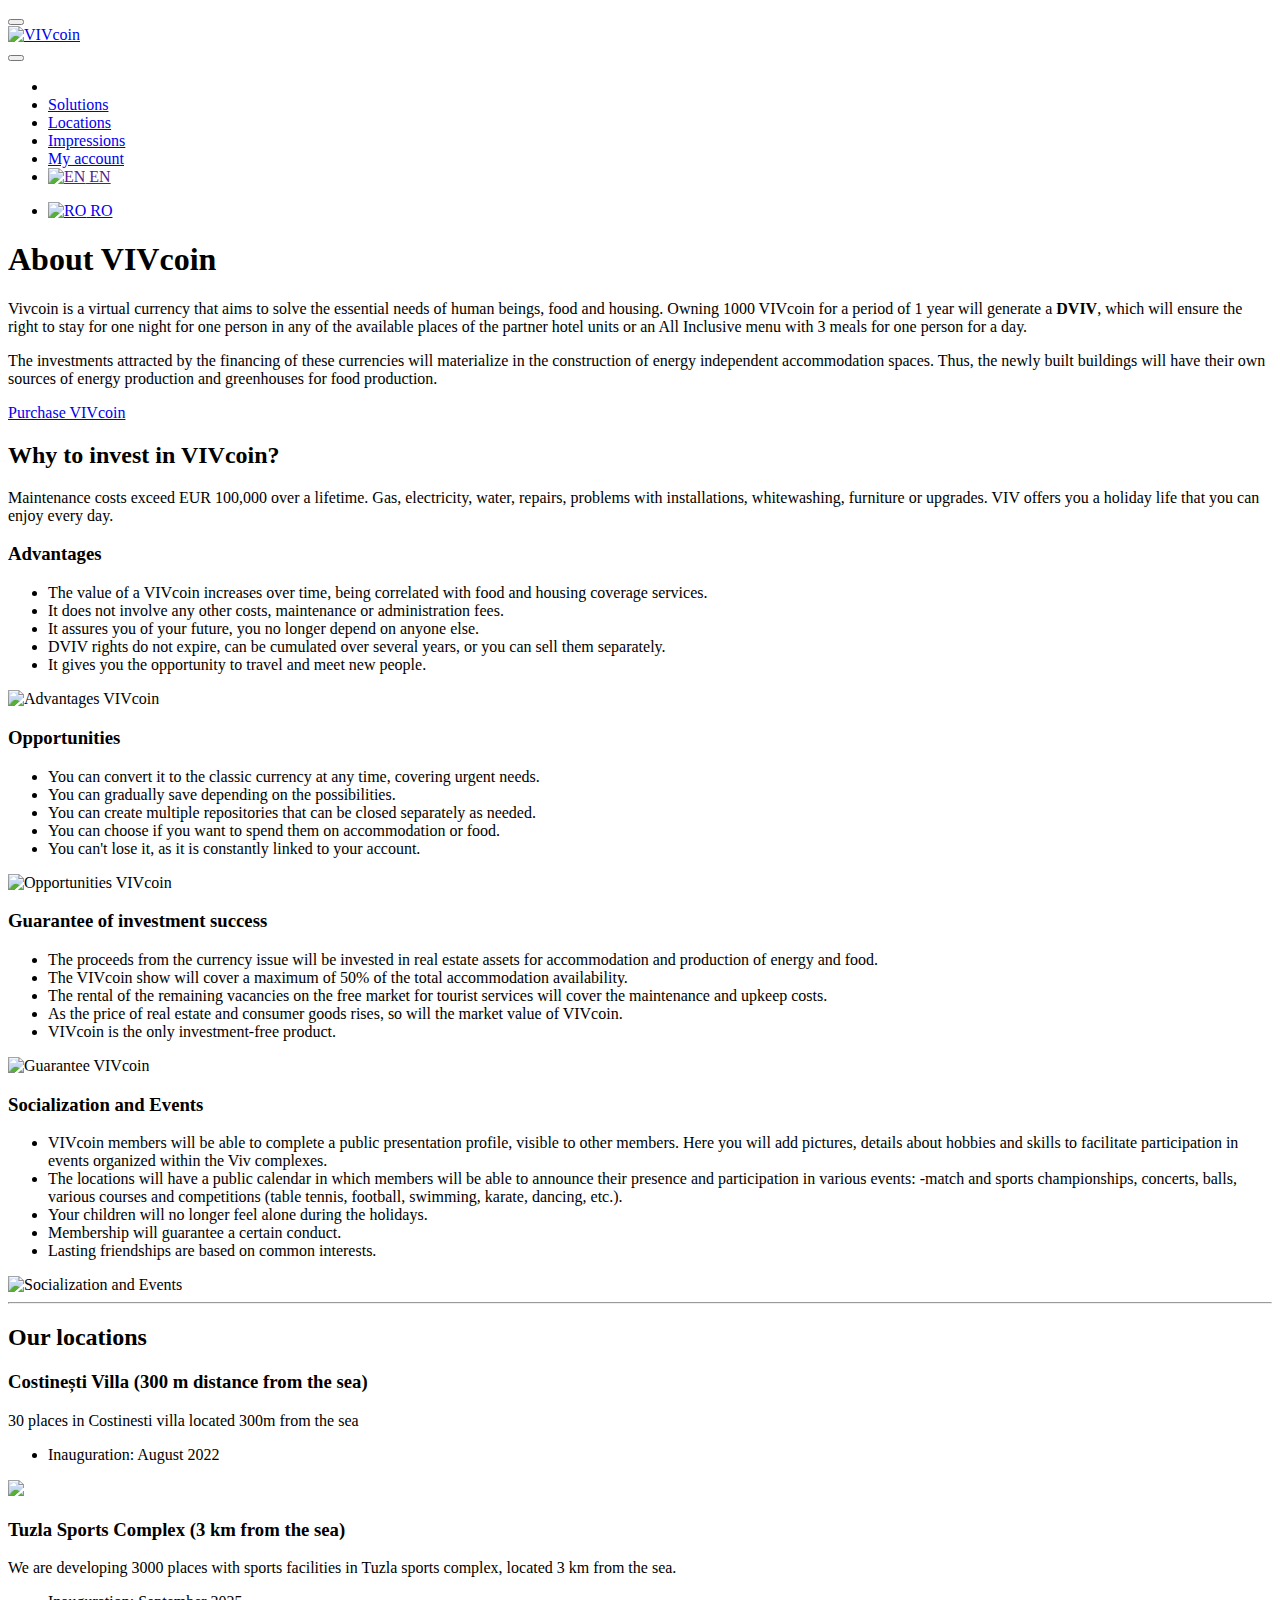
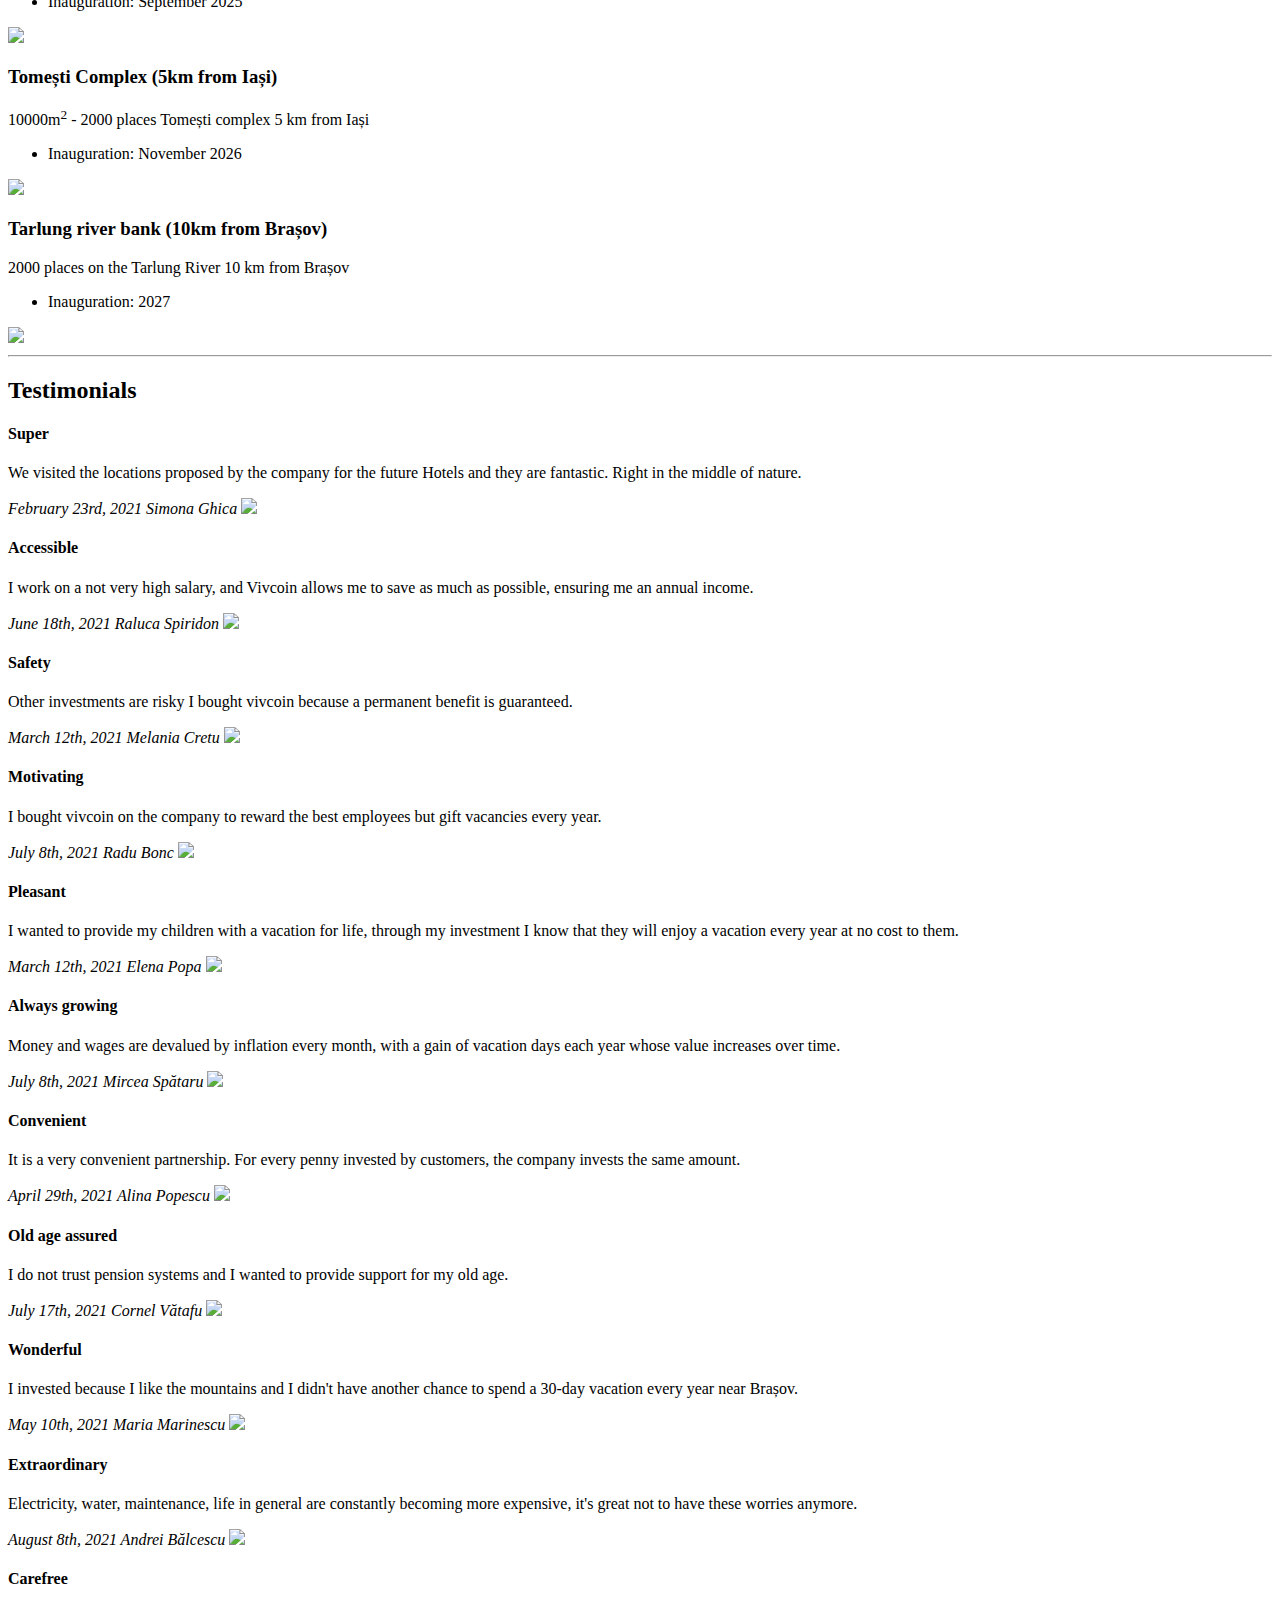
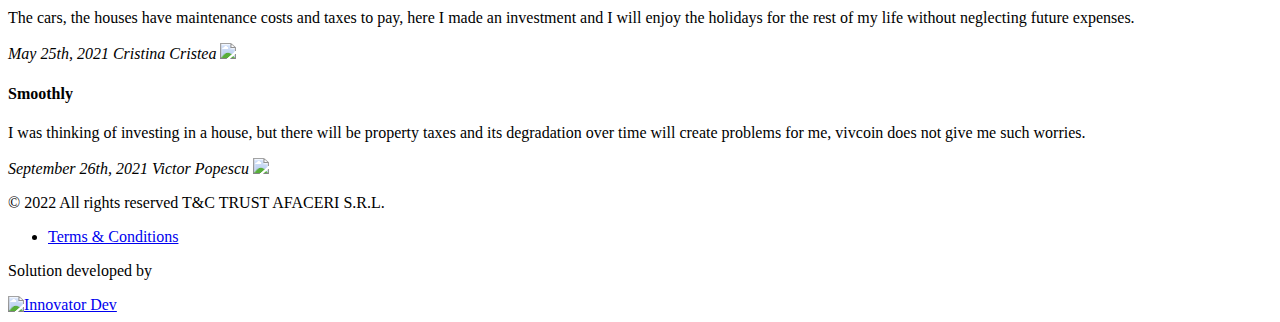
==== en/index.html @ b6f43ab7 "Updated url" ====
<!DOCTYPE html>
<html lang="en">
<head>
    <meta content="width=device-width, initial-scale=1, maximum-scale=1, user-scalable=no, viewport-fit=cover" name="viewport"/>
    <link href="https://vivcoin.ro/en/" rel="canonical"/>
    <title>VIVcoin, the virtual currency that aims to solve essential needs</title>
    <meta content="The virtual currency that proposes to solve the essential needs of the human being, food and housing. Holding 1000 VIVcoin for a period of 1 year will generate a DVIV, which ensures the right to stay for one night for one person." name="description"/>
    <meta content="index,follow" name="robots"/>
    <link rel="stylesheet" href="https://vivcoin.ro/assets/css/app.css"/>
</head>
<body class="page home-page home-page landing-page">

<div class="loader"></div>

<header class="shape"><div class="bg-ripple-animation"><div class="left-bottom-ripples"><div class="ripples"></div></div><div class="top-right-ripples"><div class="ripples"></div></div></div>
    <div class="container navigation">
        <button class="btn btn-lg btn-clear btn-slide"><span data-icon="&#xf142;"></span></button>
        <div class="brand">
            <a href="https://vivcoin.ro/" title="VIVcoin" class="logo logo-lg">
                <img src="https://vivcoin.ro/assets/logo/vivcoin-logo.png" alt="VIVcoin"/>
            </a>
        </div>
        <nav class="page-header-menu"><button class="btn btn-lg btn-clear btn-slide-close"><span data-icon="&#xf00d;"></span></button>
            <ul>
                <li><span class="coin-metrics" data-lang="eyJoZWFkaW5nLmV4Y2hhbmdlIjoiRXhjaGFuZ2UgcmF0ZSIsImhlYWRpbmcub3JkZXJzIjoiUGVuZGluZ1wvRXhlY3V0ZWQgb3JkZXJzIiwibGFiZWwub3JkZXJzIjoib3JkZXJzIn0="><span class="spinner-sm spinner"></span></span></li>
                <li><a href="https://vivcoin.ro/#solutions" title="Soluții">Solutions</a></li>
                <li><a href="https://vivcoin.ro/#locations" title="Locații">Locations</a></li>
                <li><a href="https://vivcoin.ro/#impressions" title="Impresii">Impressions</a></li>
                <li><a href="https://app.vivcoin.ro/" title="Contul meu" class="btn btn-1">My account</a></li>
                <li class="lang-selector"><a href="" class="lang" data-ref=".lang-dialog"><img src="https://vivcoin.ro/assets/icon/lang/gb.svg" alt="EN"> EN</a></li></ul>
        </nav>
        <div class="lang-dialog hide">
            <ul><li><a href="https://vivcoin.ro/index.html" class="btn-change-language" data-lang="ro_RO"><img src="https://vivcoin.ro/assets/icon/lang/ro.svg" alt="RO"> RO</a></li></ul>
        </div>
    </div>
    <div class="container lp">
        <section class="learn-vivcoin">
            <div>

                <h1>About VIVcoin</h1>
                <p>Vivcoin is a virtual currency that aims to solve the essential needs of human beings, food and housing. Owning <span>1000 VIVcoin</span> for a period of 1 year will generate a <strong>DVIV</strong>, which will ensure the right to stay for one night for one person in any of the available places of the partner hotel units or an All Inclusive menu with 3 meals for one person for a day.</p>
                <p>The investments attracted by the financing of these currencies will materialize in the construction of energy independent accommodation spaces. Thus, the newly built buildings will have their own sources of energy production and greenhouses for food production.</p>

                <nav class="form-buttons">
                    <a href="https://app.vivcoin.ro/" class="btn btn-1 btn-lg" title="Purchase VIVcoin">Purchase VIVcoin</a>
                </nav>

            </div>
        </section>
    </div>
</header>

<main>
    <div class="container">
        <h2 id="solutions">Why to invest in VIVcoin?</h2>
        <p>Maintenance costs exceed EUR 100,000 over a lifetime. Gas, electricity, water, repairs, problems with installations, whitewashing, furniture or upgrades. VIV offers you a holiday life that you can enjoy every day.</p>

        <section class="grid cols-2">
            <div>
                <h3>Advantages</h3>
                <ul>
                    <li>The value of a VIVcoin increases over time, being correlated with food and housing coverage services.</li>
                    <li>It does not involve any other costs, maintenance or administration fees.</li>
                    <li>It assures you of your future, you no longer depend on anyone else.</li>
                    <li>DVIV rights do not expire, can be cumulated over several years, or you can sell them separately.</li>
                    <li>It gives you the opportunity to travel and meet new people.</li>
                </ul>
            </div>
            <div class="col-center"><img src="https://vivcoin.ro/assets/solutions-2.png" alt="Advantages VIVcoin" /></div>
        </section>

        <section class="grid cols-2">
            <div>
                <h3>Opportunities</h3>
                <ul>
                    <li>You can convert it to the classic currency at any time, covering urgent needs.</li>
                    <li>You can gradually save depending on the possibilities.</li>
                    <li>You can create multiple repositories that can be closed separately as needed.</li>
                    <li>You can choose if you want to spend them on accommodation or food.</li>
                    <li>You can't lose it, as it is constantly linked to your account.</li>
                </ul>
            </div>
            <div class="col-center"><img src="https://vivcoin.ro/assets/solutions-1.png" alt="Opportunities VIVcoin" /></div>
        </section>

        <section class="grid cols-2">
            <div>
                <h3>Guarantee of investment success</h3>
                <ul>
                    <li>The proceeds from the currency issue will be invested in real estate assets for accommodation and production of energy and food.</li>
                    <li>The VIVcoin show will cover a maximum of 50% of the total accommodation availability.</li>
                    <li>The rental of the remaining vacancies on the free market for tourist services will cover the maintenance and upkeep costs.</li>
                    <li>As the price of real estate and consumer goods rises, so will the market value of VIVcoin.</li>
                    <li>VIVcoin is the only investment-free product.</li>
                </ul>
            </div>
            <div class="col-center"><img src="https://vivcoin.ro/assets/solutions-3.png" alt="Guarantee VIVcoin" /></div>
        </section>

        <section class="grid cols-2">
            <div>
                <h3>Socialization and Events</h3>
                <ul>
                    <li>VIVcoin members will be able to complete a public presentation profile, visible to other members. Here you will add pictures, details about hobbies and skills to facilitate participation in events organized within the Viv complexes.</li>
                    <li>The locations will have a public calendar in which members will be able to announce their presence and participation in various events: -match and sports championships, concerts, balls, various courses and competitions (table tennis, football, swimming, karate, dancing, etc.).</li>
                    <li>Your children will no longer feel alone during the holidays.</li>
                    <li>Membership will guarantee a certain conduct.</li>
                    <li>Lasting friendships are based on common interests.</li>
                </ul>
            </div>
            <div class="col-center"><img src="https://vivcoin.ro/assets/solutions-4.png" alt="Socialization and Events" /></div>
        </section>
    </div>

    <hr />

    <div class="container">
        <h2 id="locations">Our locations</h2>

        <section class="grid cols-2">
            <div>
                <h3>Costinești Villa (300 m distance from the sea)</h3>
                <p>30 places in Costinesti villa located 300m from the sea</p>
                <ul>
                    <li>Inauguration: August 2022</li>
                </ul>

            </div>
            <div class="col-center"><img src="https://vivcoin.ro/assets/locations/4.jpg" class="location" /></div>
        </section>

        <section class="grid cols-2">
            <div>
                <h3>Tuzla Sports Complex (3 km from the sea)</h3>
                <p>We are developing 3000 places with sports facilities in Tuzla sports complex, located 3 km from the sea.</p>
                <ul>
                    <li>Inauguration: September 2025</li>
                </ul>

            </div>
            <div class="col-center"><img src="https://vivcoin.ro/assets/locations/3.jpeg" class="location" /></div>
        </section>

        <section class="grid cols-2">
            <div>
                <h3>Tomești Complex (5km from Iași)</h3>
                <p>10000m<sup>2</sup> - 2000 places Tomești complex 5 km from Iași</p>
                <ul>
                    <li>Inauguration: November 2026</li>
                </ul>

            </div>
            <div class="col-center"><img src="https://vivcoin.ro/assets/locations/1.jpg" class="location" /></div>
        </section>

        <section class="grid cols-2">
            <div>
                <h3>Tarlung river bank (10km from Brașov)</h3>
                <p>2000 places on the Tarlung River 10 km from Brașov</p>
                <ul>
                    <li>Inauguration: 2027</li>
                </ul>

            </div>
            <div class="col-center"><img src="https://vivcoin.ro/assets/locations/2.jpg" class="location" /></div>
        </section>

    </div>

    <hr />

    <div class="container">
        <h2 id="testimonials">Testimonials</h2>

        <div class="testimonials">
            <article>
                <div>
                    <h4>Super</h4>
                    <p>We visited the locations proposed by the company for the future Hotels and they are fantastic. Right in the middle of nature.</p>
                </div>
                <cite>
                    <span>February 23rd, 2021</span>
                    <span>Simona Ghica <img src="https://vivcoin.ro/assets/user/user-1.png" /></span>
                </cite>
            </article>

            <article>
                <div>
                    <h4>Accessible</h4>
                    <p>I work on a not very high salary, and Vivcoin allows me to save as much as possible, ensuring me an annual income.</p>
                </div>
                <cite>
                    <span>June 18th, 2021</span>
                    <span>Raluca Spiridon <img src="https://vivcoin.ro/assets/user/user-2.png" /></span>
                </cite>
            </article>
        </div>

        <div class="testimonials">
            <article>
                <div>
                    <h4>Safety</h4>
                    <p>Other investments are risky I bought vivcoin because a permanent benefit is guaranteed.</p>
                </div>
                <cite>
                    <span>March 12th, 2021</span>
                    <span>Melania Cretu <img src="https://vivcoin.ro/assets/user/user-3.png" /></span>
                </cite>
            </article>

            <article>
                <div>
                    <h4>Motivating</h4>
                    <p>I bought vivcoin on the company to reward the best employees but gift vacancies every year.</p>
                </div>
                <cite>
                    <span>July 8th, 2021</span>
                    <span>Radu Bonc <img src="https://vivcoin.ro/assets/user/user-4.png" /></span>
                </cite>
            </article>
        </div>

        <div class="testimonials">
            <article>
                <div>
                    <h4>Pleasant</h4>
                    <p>I wanted to provide my children with a vacation for life, through my investment I know that they will enjoy a vacation every year at no cost to them.</p>
                </div>
                <cite>
                    <span>March 12th, 2021</span>
                    <span>Elena Popa <img src="https://vivcoin.ro/assets/user/user-5.png" /></span>
                </cite>
            </article>

            <article>
                <div>
                    <h4>Always growing</h4>
                    <p>Money and wages are devalued by inflation every month, with a gain of vacation days each year whose value increases over time.</p>
                </div>
                <cite>
                    <span>July 8th, 2021</span>
                    <span>Mircea Spătaru <img src="https://vivcoin.ro/assets/user/user-6.png" /></span>
                </cite>
            </article>
        </div>

        <div class="testimonials">
            <article>
                <div>
                    <h4>Convenient</h4>
                    <p>It is a very convenient partnership. For every penny invested by customers, the company invests the same amount.</p>
                </div>
                <cite>
                    <span>April 29th, 2021</span>
                    <span>Alina Popescu <img src="https://vivcoin.ro/assets/user/user-7.png" /></span>
                </cite>
            </article>

            <article>
                <div>
                    <h4>Old age assured</h4>
                    <p>I do not trust pension systems and I wanted to provide support for my old age.</p>
                </div>
                <cite>
                    <span>July 17th, 2021</span>
                    <span>Cornel Vătafu <img src="https://vivcoin.ro/assets/user/user-8.png" /></span>
                </cite>
            </article>
        </div>

        <div class="testimonials">
            <article>
                <div>
                    <h4>Wonderful</h4>
                    <p>I invested because I like the mountains and I didn't have another chance to spend a 30-day vacation every year near Brașov.</p>
                </div>
                <cite>
                    <span>May 10th, 2021</span>
                    <span>Maria Marinescu <img src="https://vivcoin.ro/assets/user/user-9.png" /></span>
                </cite>
            </article>

            <article>
                <div>
                    <h4>Extraordinary</h4>
                    <p>Electricity, water, maintenance, life in general are constantly becoming more expensive, it's great not to have these worries anymore.</p>
                </div>
                <cite>
                    <span>August 8th, 2021</span>
                    <span>Andrei Bălcescu <img src="https://vivcoin.ro/assets/user/user-10.png" /></span>
                </cite>
            </article>
        </div>

        <div class="testimonials">
            <article>
                <div>
                    <h4>Carefree</h4>
                    <p>The cars, the houses have maintenance costs and taxes to pay, here I made an investment and I will enjoy the holidays for the rest of my life without neglecting future expenses.</p>
                </div>
                <cite>
                    <span>May 25th, 2021</span>
                    <span>Cristina Cristea <img src="https://vivcoin.ro/assets/user/user-11.png" /></span>
                </cite>
            </article>

            <article>
                <div>
                    <h4>Smoothly</h4>
                    <p>I was thinking of investing in a house, but there will be property taxes and its degradation over time will create problems for me, vivcoin does not give me such worries.</p>
                </div>
                <cite>
                    <span>September 26th, 2021</span>
                    <span>Victor Popescu <img src="https://vivcoin.ro/assets/user/user-12.png" /></span>
                </cite>
            </article>
        </div>

    </div>
</main>

<footer>
    <div class="container">
        <div>
            <p>&copy; 2022 All rights reserved T&amp;C TRUST AFACERI S.R.L.</p>
            <nav>
                <ul>
                    <li><a href="https://vivcoin.ro/terms/">Terms &amp; Conditions</a></li>
                </ul>
            </nav>
        </div>
    </div>
    <div class="author"><p>Solution developed by</p><a href="https://innovator.dev" target="_blank" title="Innovator Dev"><img alt="Innovator Dev" src="https://s3.innovator.dev/app.logo/2/logo-sm.png" height="22"/></a></div>
</footer>

<script src="https://vivcoin.ro/assets/js/app.min.js" defer></script>
</body></html>
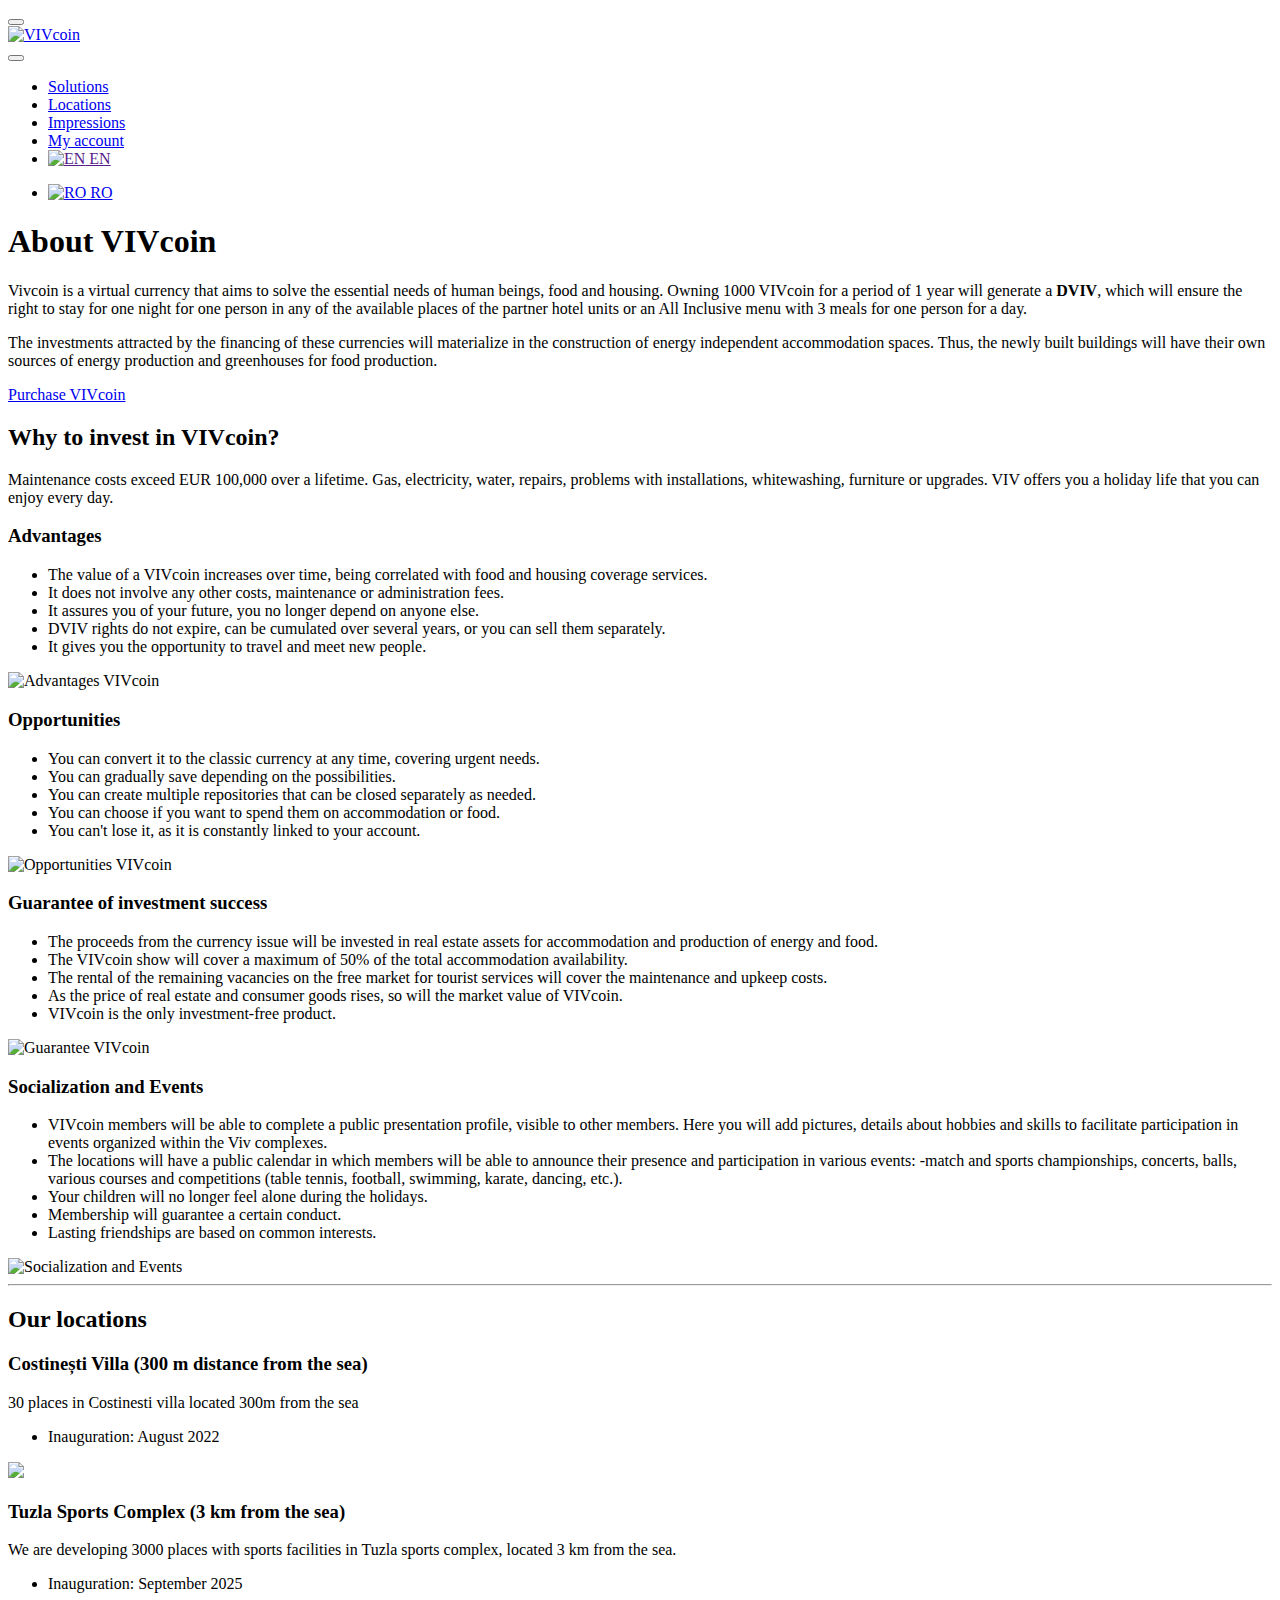
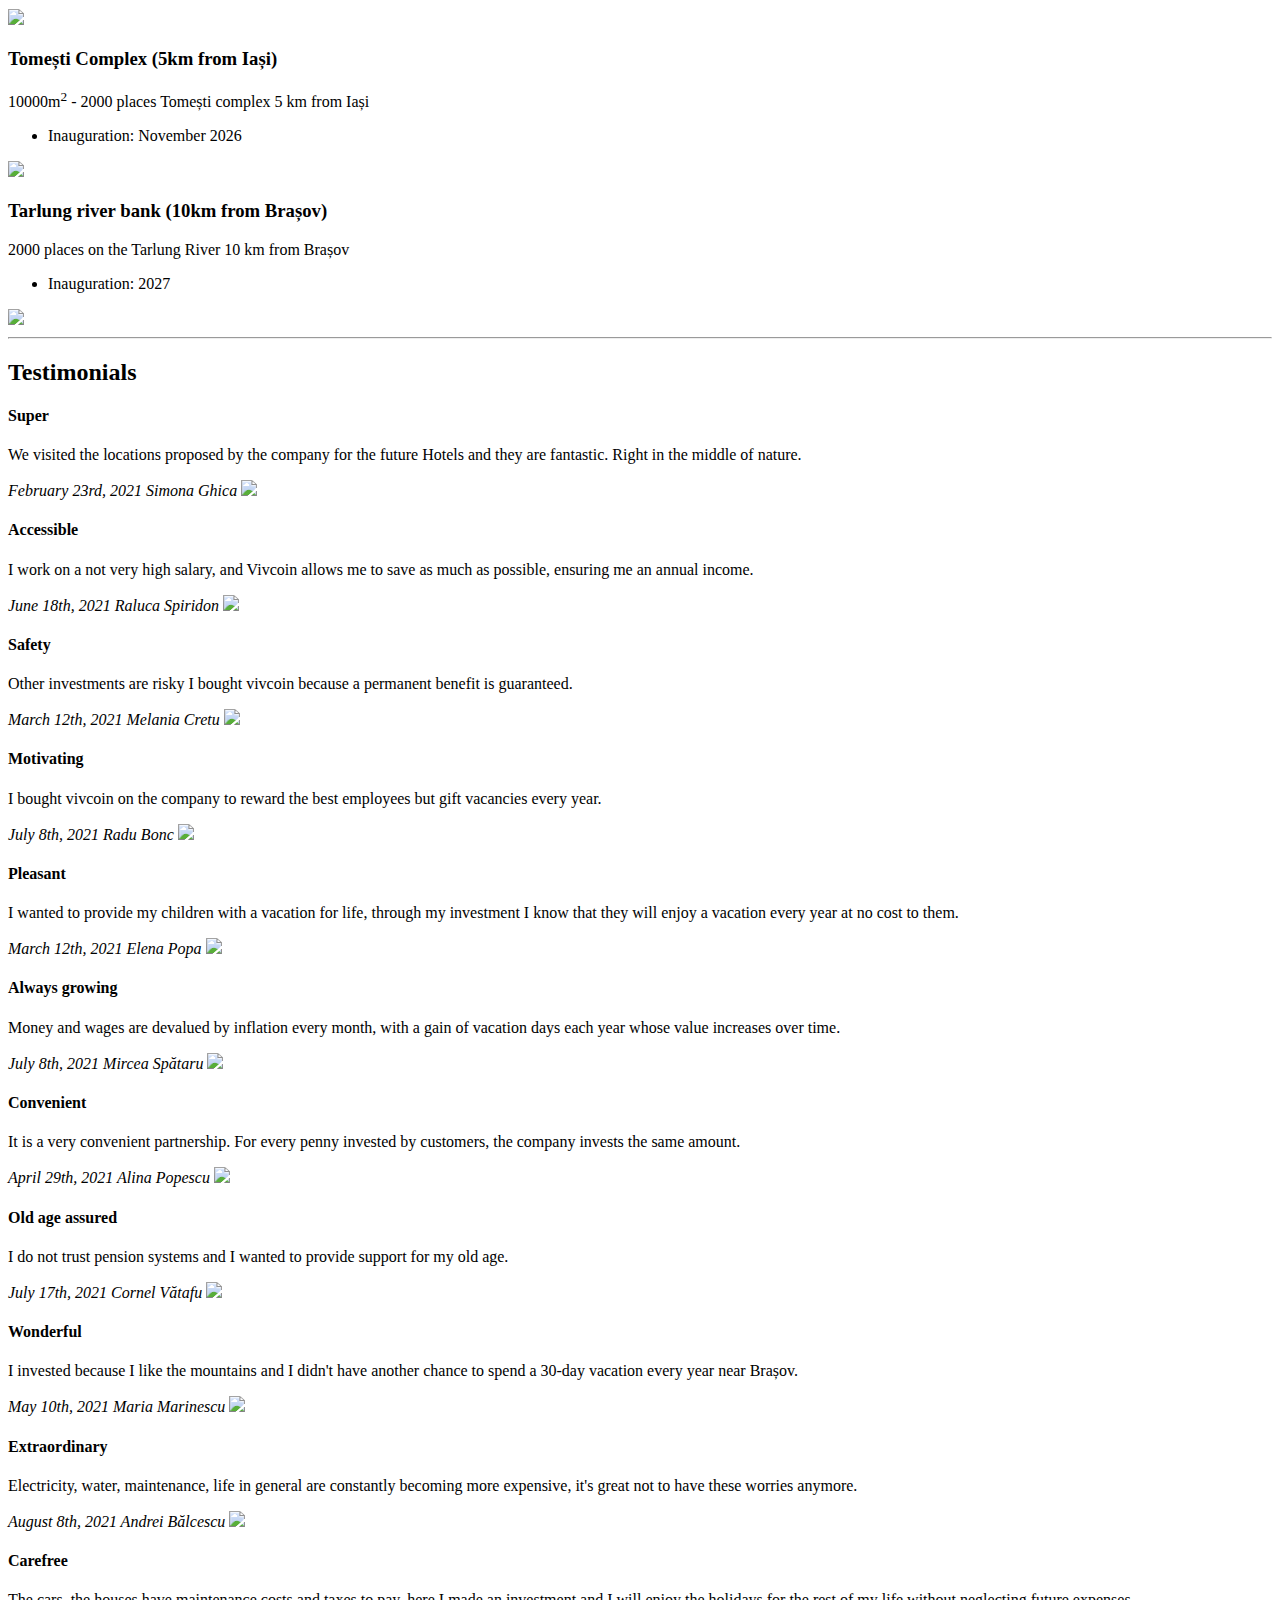
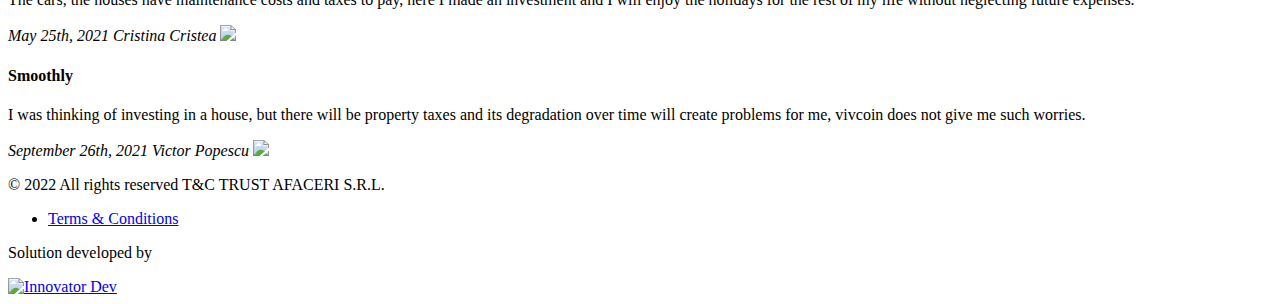
==== commit 3b718185: "Moved `coin-metrics` outside page menu" ====
--- a/en/index.html
+++ b/en/index.html
@@ -20,9 +20,9 @@
                 <img src="https://vivcoin.ro/assets/logo/vivcoin-logo.png" alt="VIVcoin"/>
             </a>
         </div>
+        <div class="coin-metrics" data-lang="eyJoZWFkaW5nLmV4Y2hhbmdlIjoiUmF0XHUwMTAzIGRlIHNjaGltYiIsImhlYWRpbmcub3JkZXJzIjoiT3JkaW5lIFx1MDBlZW4gbHVjcnUiLCJsYWJlbC5vcmRlcnMiOiJvcmRpbmUifQ=="><span class="spinner-sm spinner"></span></div>
         <nav class="page-header-menu"><button class="btn btn-lg btn-clear btn-slide-close"><span data-icon="&#xf00d;"></span></button>
             <ul>
-                <li><span class="coin-metrics" data-lang="eyJoZWFkaW5nLmV4Y2hhbmdlIjoiRXhjaGFuZ2UgcmF0ZSIsImhlYWRpbmcub3JkZXJzIjoiUGVuZGluZ1wvRXhlY3V0ZWQgb3JkZXJzIiwibGFiZWwub3JkZXJzIjoib3JkZXJzIn0="><span class="spinner-sm spinner"></span></span></li>
                 <li><a href="https://vivcoin.ro/#solutions" title="Soluții">Solutions</a></li>
                 <li><a href="https://vivcoin.ro/#locations" title="Locații">Locations</a></li>
                 <li><a href="https://vivcoin.ro/#impressions" title="Impresii">Impressions</a></li>
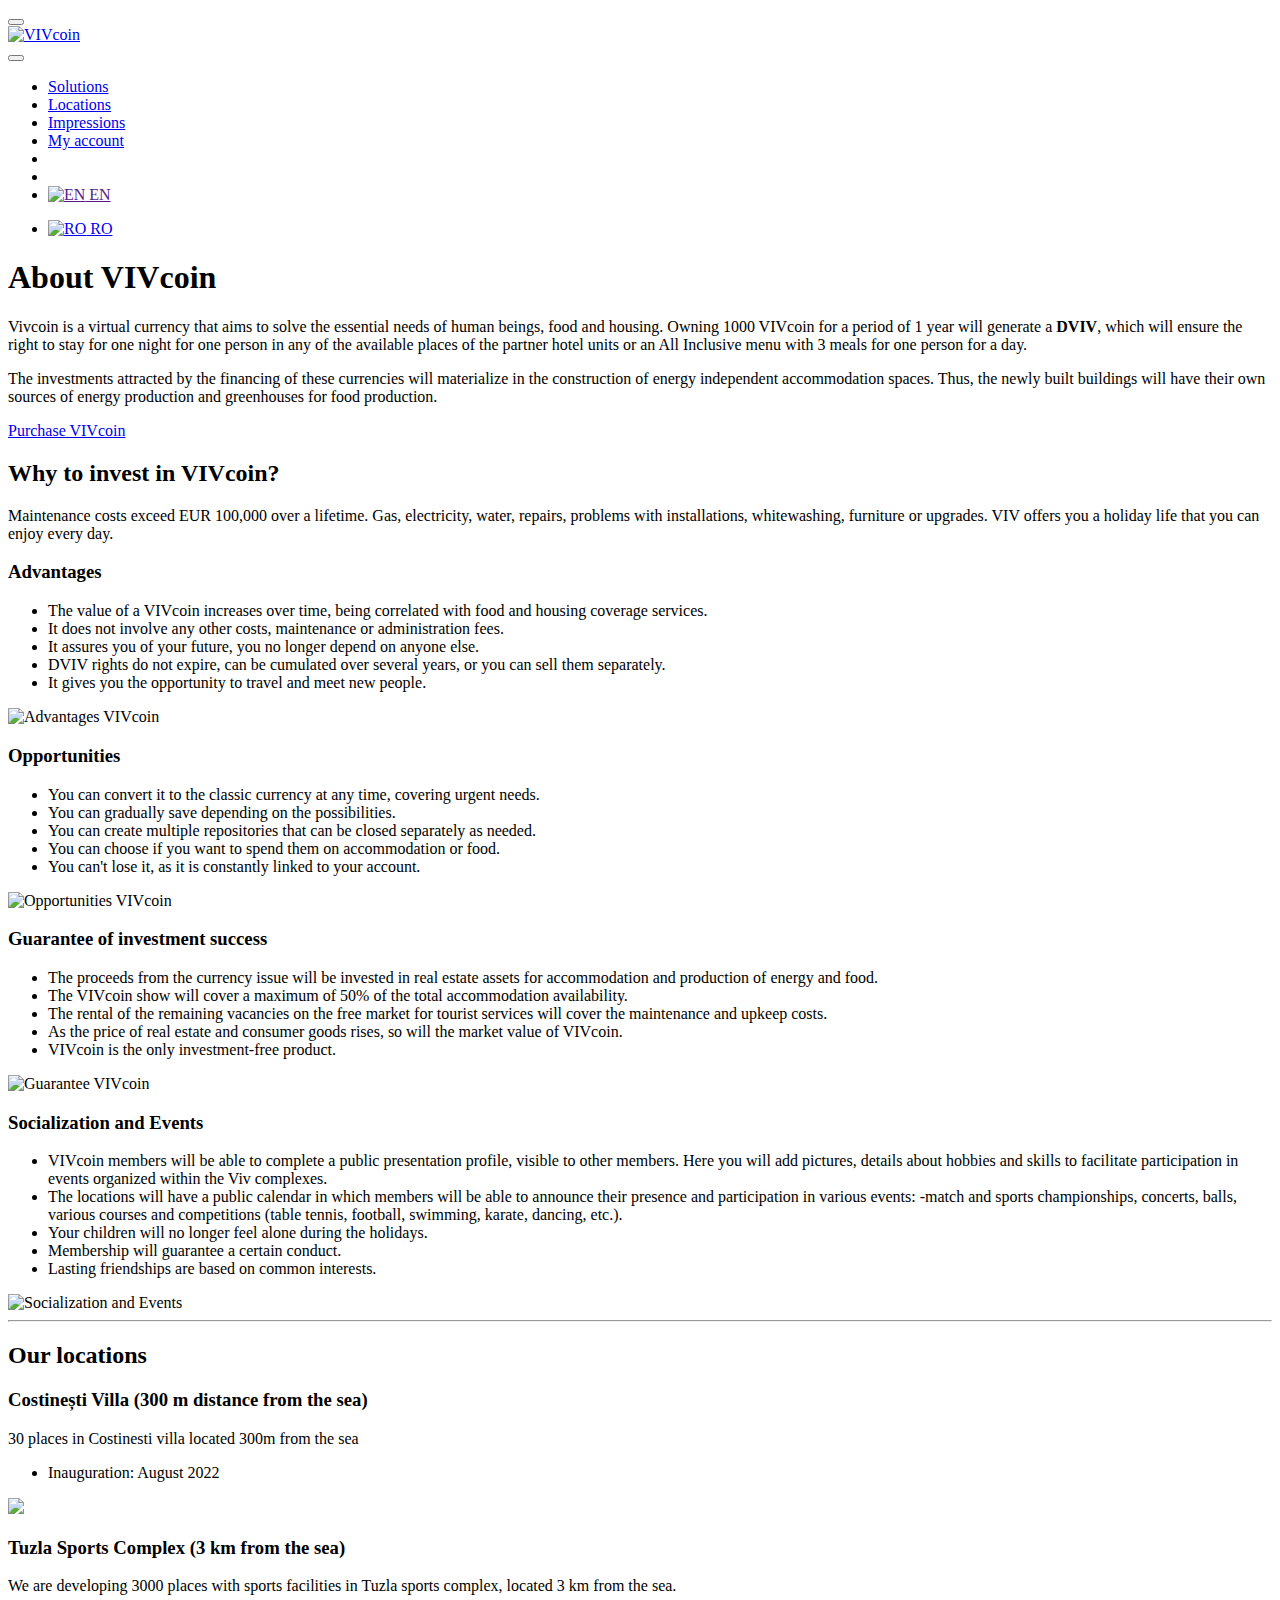
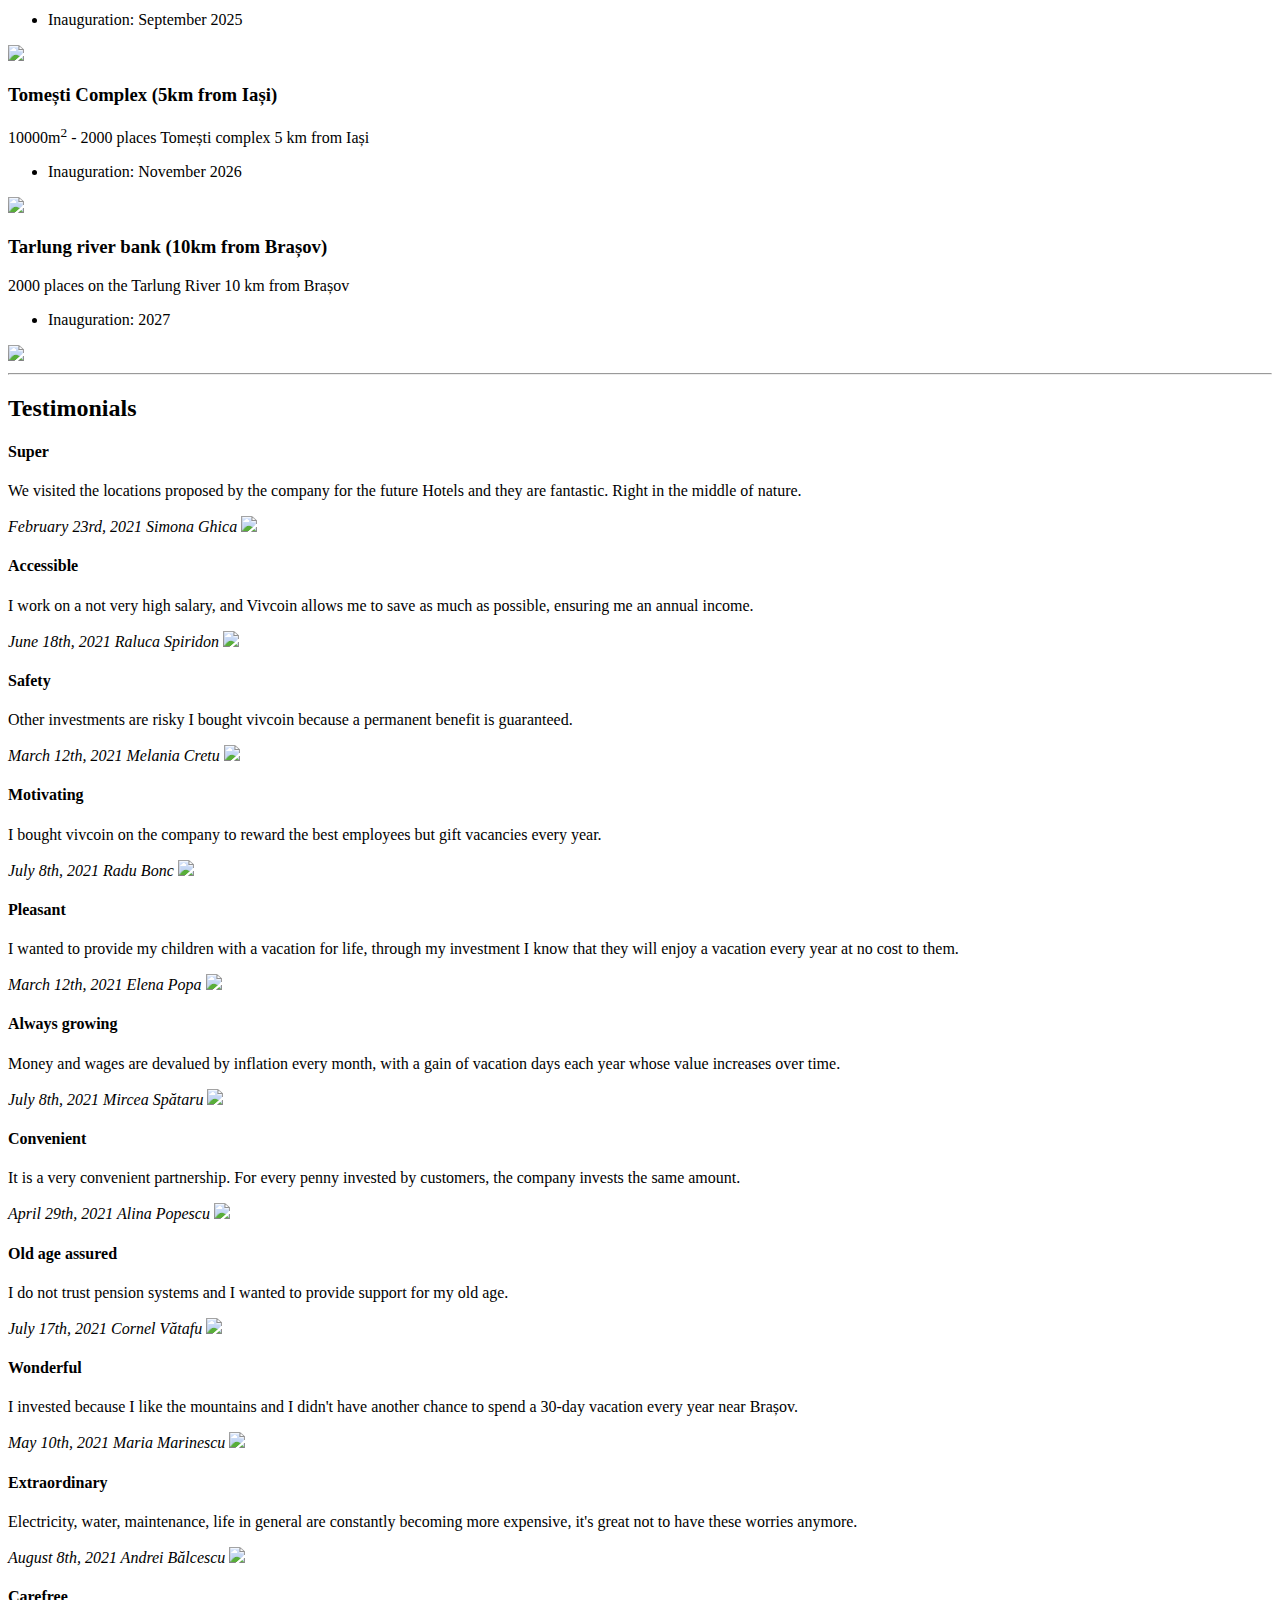
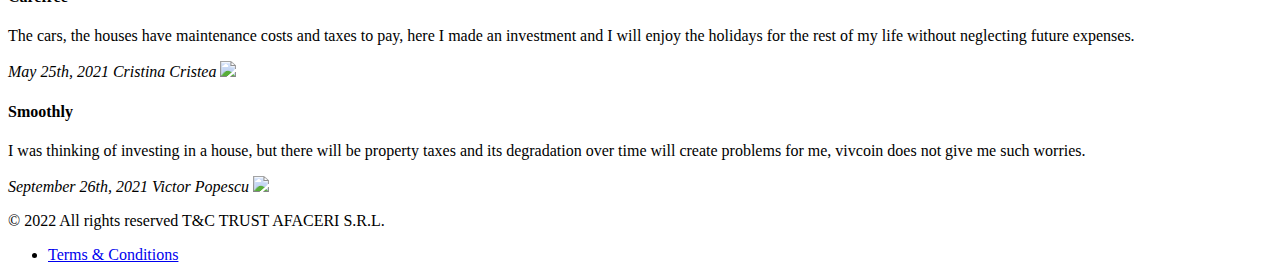
==== commit ce0f5683: "Added phone and facebook link" ====
--- a/en/index.html
+++ b/en/index.html
@@ -23,10 +23,12 @@
         <div class="coin-metrics" data-lang="eyJoZWFkaW5nLmV4Y2hhbmdlIjoiUmF0XHUwMTAzIGRlIHNjaGltYiIsImhlYWRpbmcub3JkZXJzIjoiT3JkaW5lIFx1MDBlZW4gbHVjcnUiLCJsYWJlbC5vcmRlcnMiOiJvcmRpbmUifQ=="><span class="spinner-sm spinner"></span></div>
         <nav class="page-header-menu"><button class="btn btn-lg btn-clear btn-slide-close"><span data-icon="&#xf00d;"></span></button>
             <ul>
-                <li><a href="https://vivcoin.ro/#solutions" title="Soluții">Solutions</a></li>
-                <li><a href="https://vivcoin.ro/#locations" title="Locații">Locations</a></li>
-                <li><a href="https://vivcoin.ro/#impressions" title="Impresii">Impressions</a></li>
-                <li><a href="https://app.vivcoin.ro/" title="Contul meu" class="btn btn-1">My account</a></li>
+                <li><a href="https://vivcoin.ro/en/#solutions" title="Solutions">Solutions</a></li>
+                <li><a href="https://vivcoin.ro/en/#locations" title="Locations">Locations</a></li>
+                <li><a href="https://vivcoin.ro/en/#impressions" title="Impressions">Impressions</a></li>
+                <li><a href="https://app.vivcoin.ro/" title="My account" class="btn btn-1">My account</a></li>
+                <li><a href="tel:+40769067823"><span data-icon="&#xe902;"></span></a></li>
+                <li><a href="https://www.facebook.com/Vivcoin.ro/" target="_blank"><span data-icon="&#xe901;"></span></a></li>
                 <li class="lang-selector"><a href="" class="lang" data-ref=".lang-dialog"><img src="https://vivcoin.ro/assets/icon/lang/gb.svg" alt="EN"> EN</a></li></ul>
         </nav>
         <div class="lang-dialog hide">
@@ -330,7 +332,6 @@
             </nav>
         </div>
     </div>
-    <div class="author"><p>Solution developed by</p><a href="https://innovator.dev" target="_blank" title="Innovator Dev"><img alt="Innovator Dev" src="https://s3.innovator.dev/app.logo/2/logo-sm.png" height="22"/></a></div>
 </footer>
 
 <script src="https://vivcoin.ro/assets/js/app.min.js" defer></script>
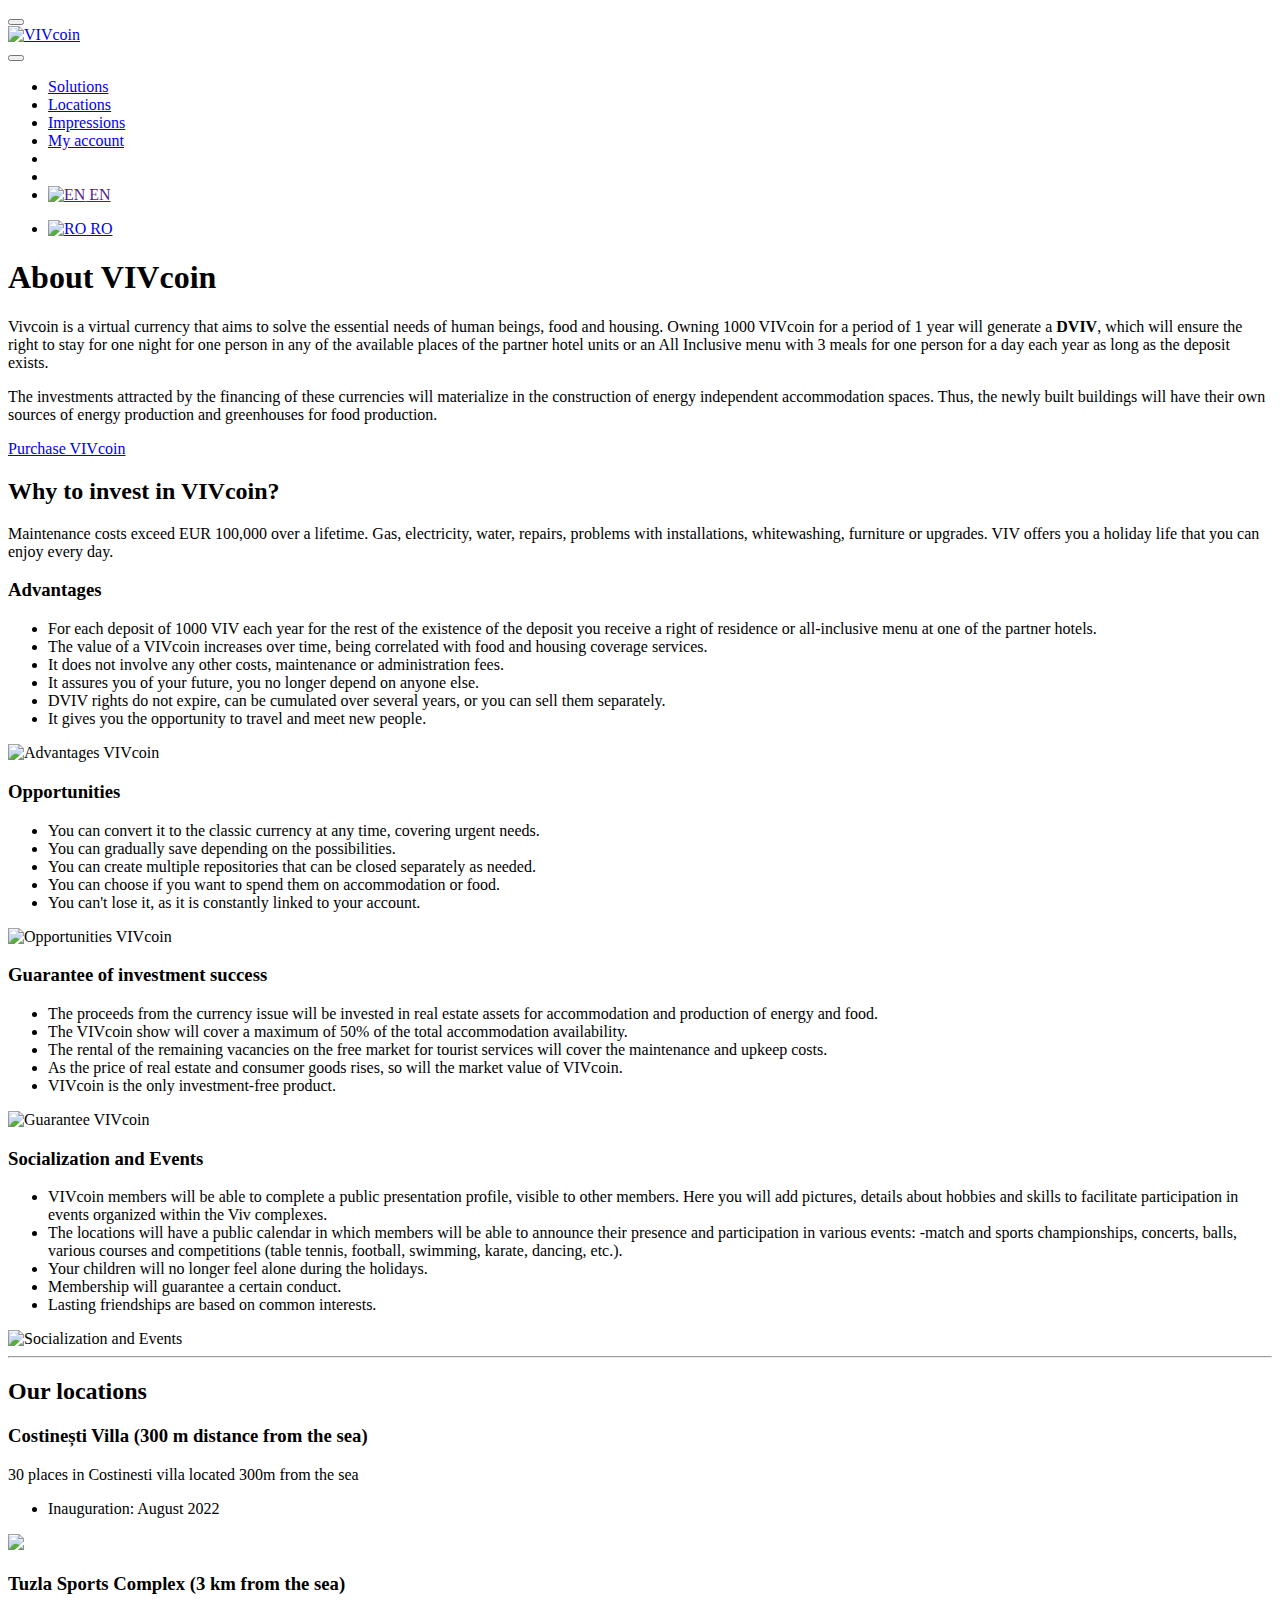
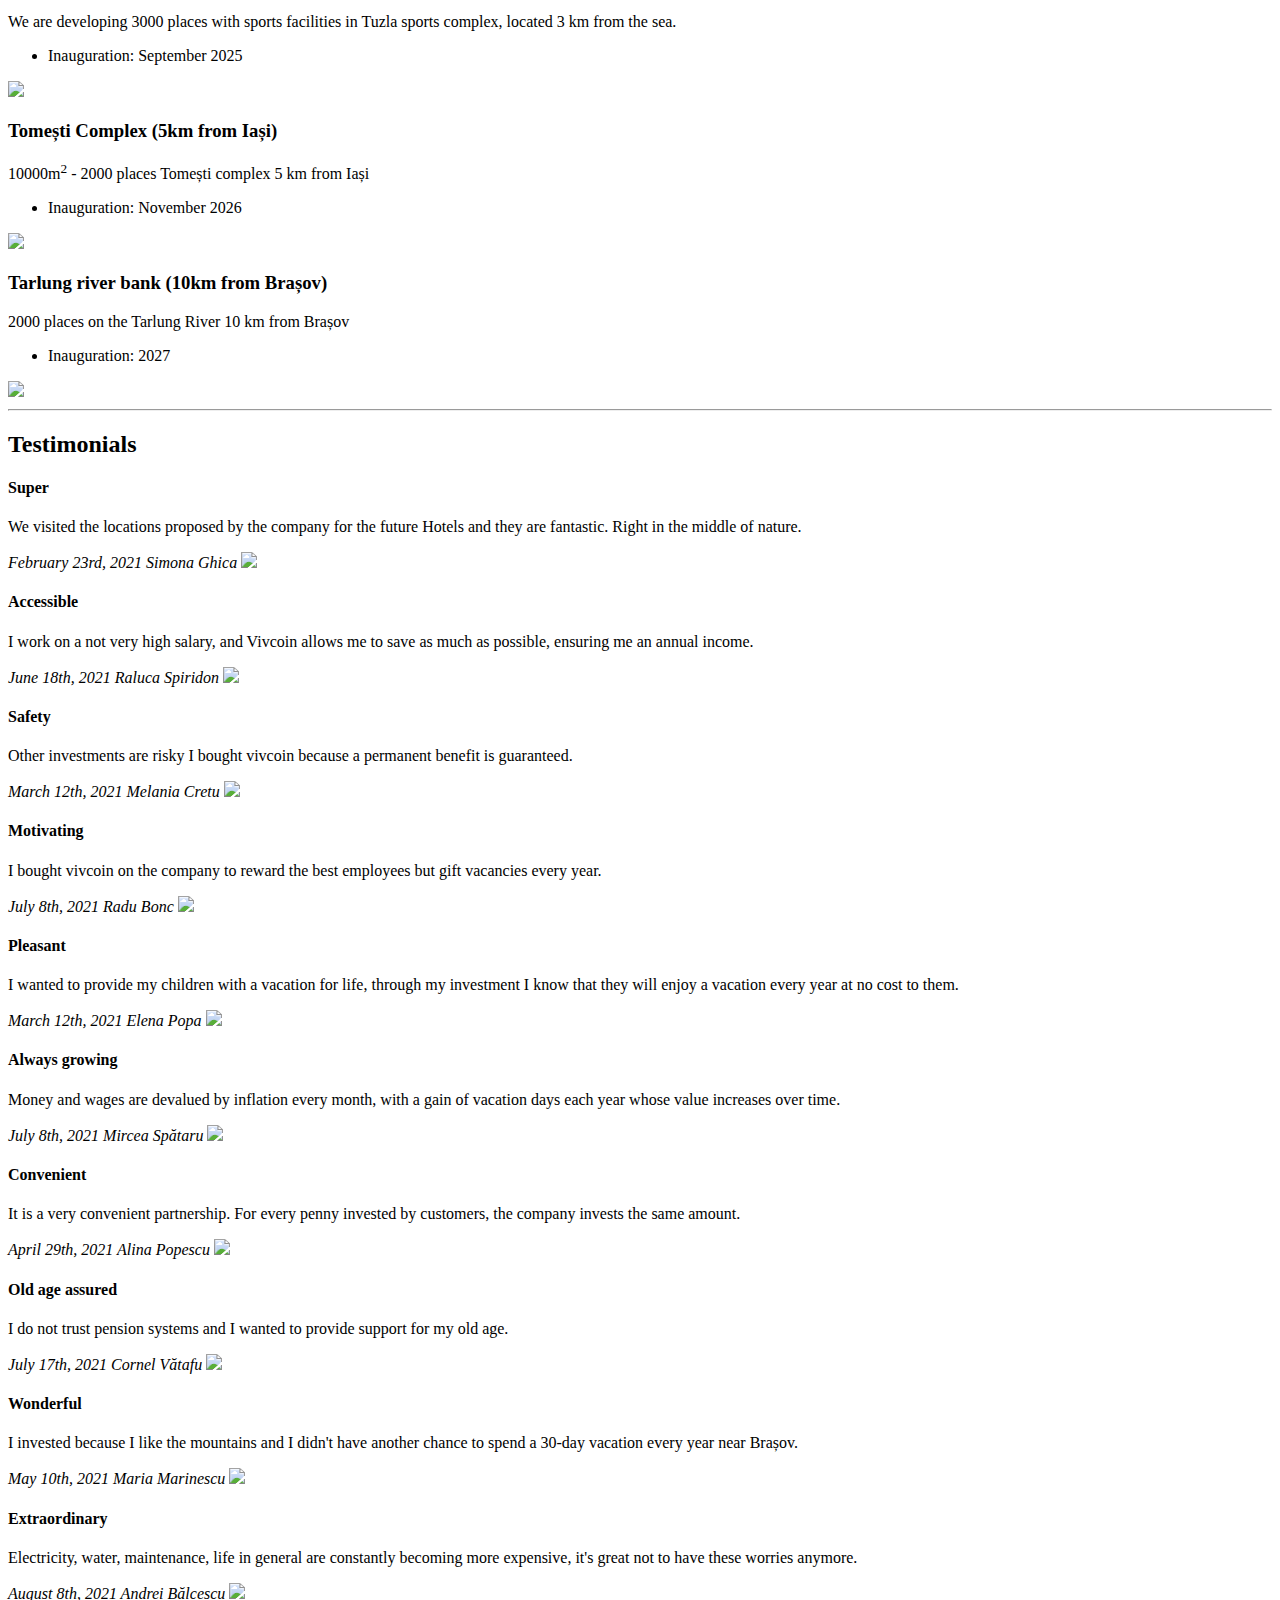
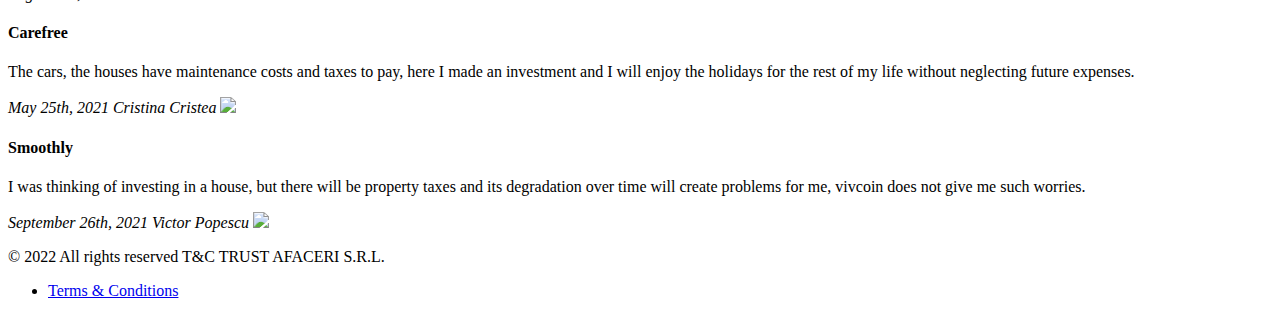
==== commit 433b0ef0: "Updated texts" ====
--- a/en/index.html
+++ b/en/index.html
@@ -40,7 +40,7 @@
             <div>
 
                 <h1>About VIVcoin</h1>
-                <p>Vivcoin is a virtual currency that aims to solve the essential needs of human beings, food and housing. Owning <span>1000 VIVcoin</span> for a period of 1 year will generate a <strong>DVIV</strong>, which will ensure the right to stay for one night for one person in any of the available places of the partner hotel units or an All Inclusive menu with 3 meals for one person for a day.</p>
+                <p>Vivcoin is a virtual currency that aims to solve the essential needs of human beings, food and housing. Owning <span>1000 VIVcoin</span> for a period of 1 year will generate a <strong>DVIV</strong>, which will ensure the right to stay for one night for one person in any of the available places of the partner hotel units or an All Inclusive menu with 3 meals for one person for a day each year as long as the deposit exists.</p>
                 <p>The investments attracted by the financing of these currencies will materialize in the construction of energy independent accommodation spaces. Thus, the newly built buildings will have their own sources of energy production and greenhouses for food production.</p>
 
                 <nav class="form-buttons">
@@ -61,6 +61,7 @@
             <div>
                 <h3>Advantages</h3>
                 <ul>
+                    <li>For each deposit of 1000 VIV each year for the rest of the existence of the deposit you receive a right of residence or all-inclusive menu at one of the partner hotels.</li>
                     <li>The value of a VIVcoin increases over time, being correlated with food and housing coverage services.</li>
                     <li>It does not involve any other costs, maintenance or administration fees.</li>
                     <li>It assures you of your future, you no longer depend on anyone else.</li>
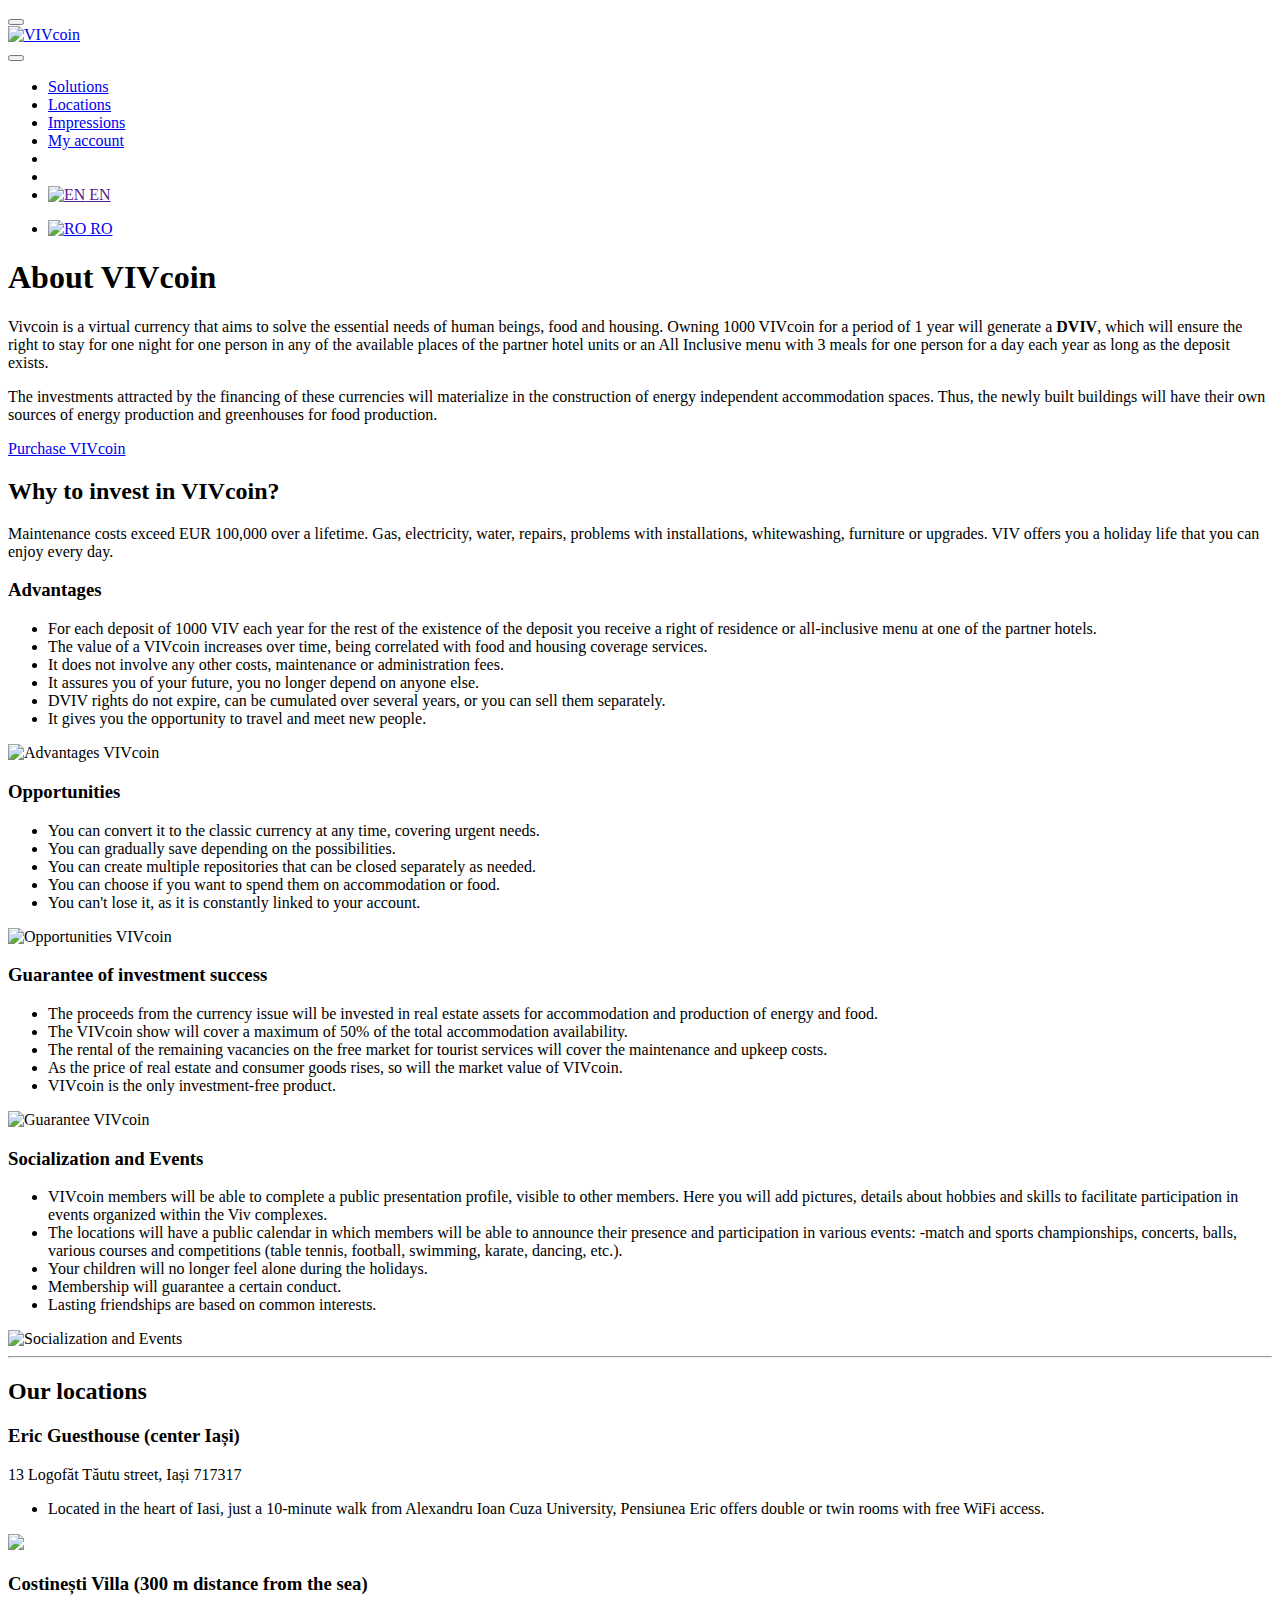
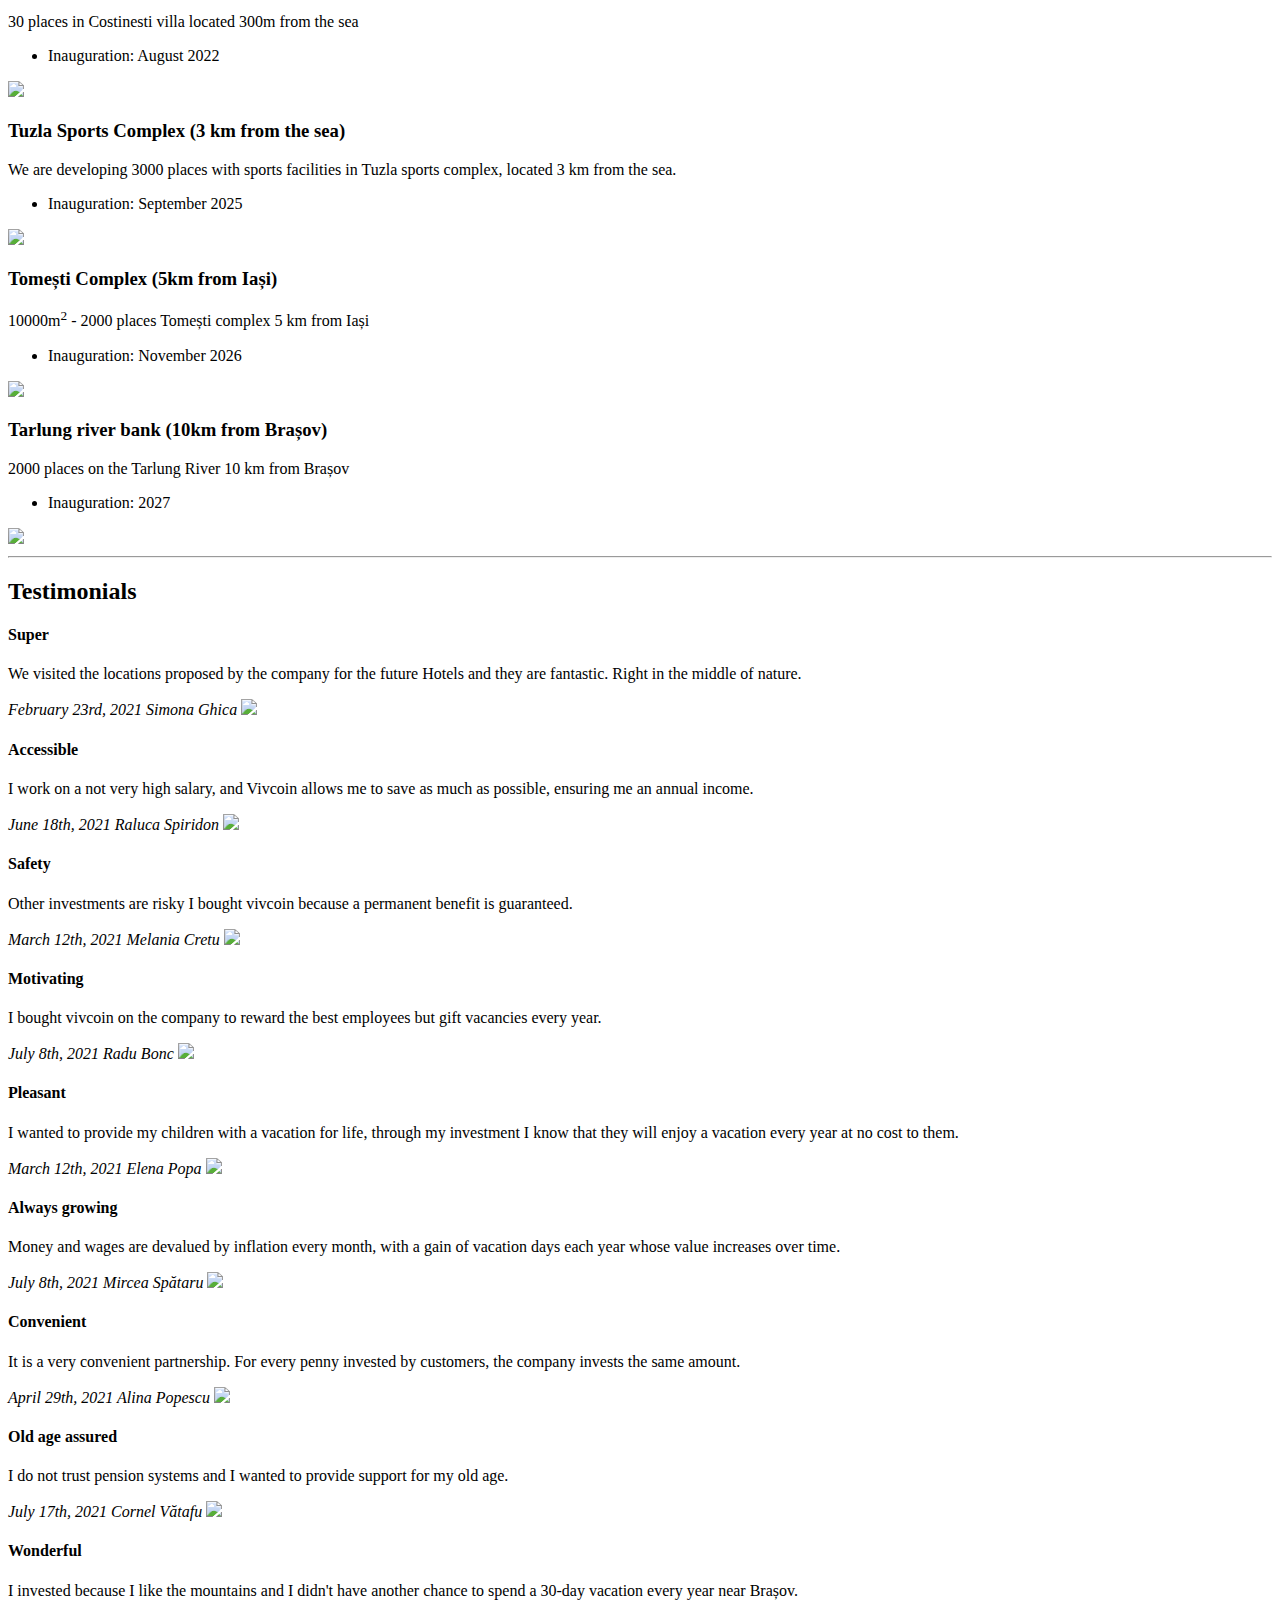
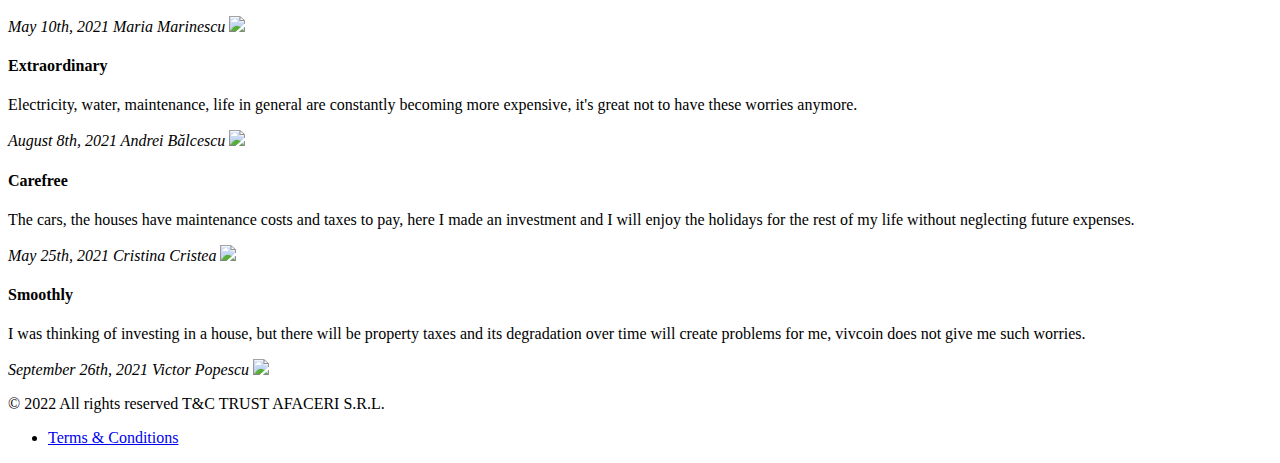
==== commit c6a31d6f: "Updated locations" ====
--- a/en/index.html
+++ b/en/index.html
@@ -122,6 +122,18 @@
 
         <section class="grid cols-2">
             <div>
+                <h3>Eric Guesthouse (center Iași)</h3>
+                <p>13 Logofăt Tăutu street, Iași 717317</p>
+                <ul>
+                    <li>Located in the heart of Iasi, just a 10-minute walk from Alexandru Ioan Cuza University, Pensiunea Eric offers double or twin rooms with free WiFi access.</li>
+                </ul>
+
+            </div>
+            <div class="col-center"><img src="https://vivcoin.ro/assets/locations/5.jpeg" class="location" /></div>
+        </section>
+
+        <section class="grid cols-2">
+            <div>
                 <h3>Costinești Villa (300 m distance from the sea)</h3>
                 <p>30 places in Costinesti villa located 300m from the sea</p>
                 <ul>
@@ -336,4 +348,6 @@
 </footer>
 
 <script src="https://vivcoin.ro/assets/js/app.min.js" defer></script>
+<script async src="https://www.googletagmanager.com/gtag/js?id=G-93P9NPVH9K"></script>
+<script>window.dataLayer = window.dataLayer || [];function gtag(){window.dataLayer.push(arguments);}gtag('js', new Date());gtag('config', 'G-93P9NPVH9K');</script>
 </body></html>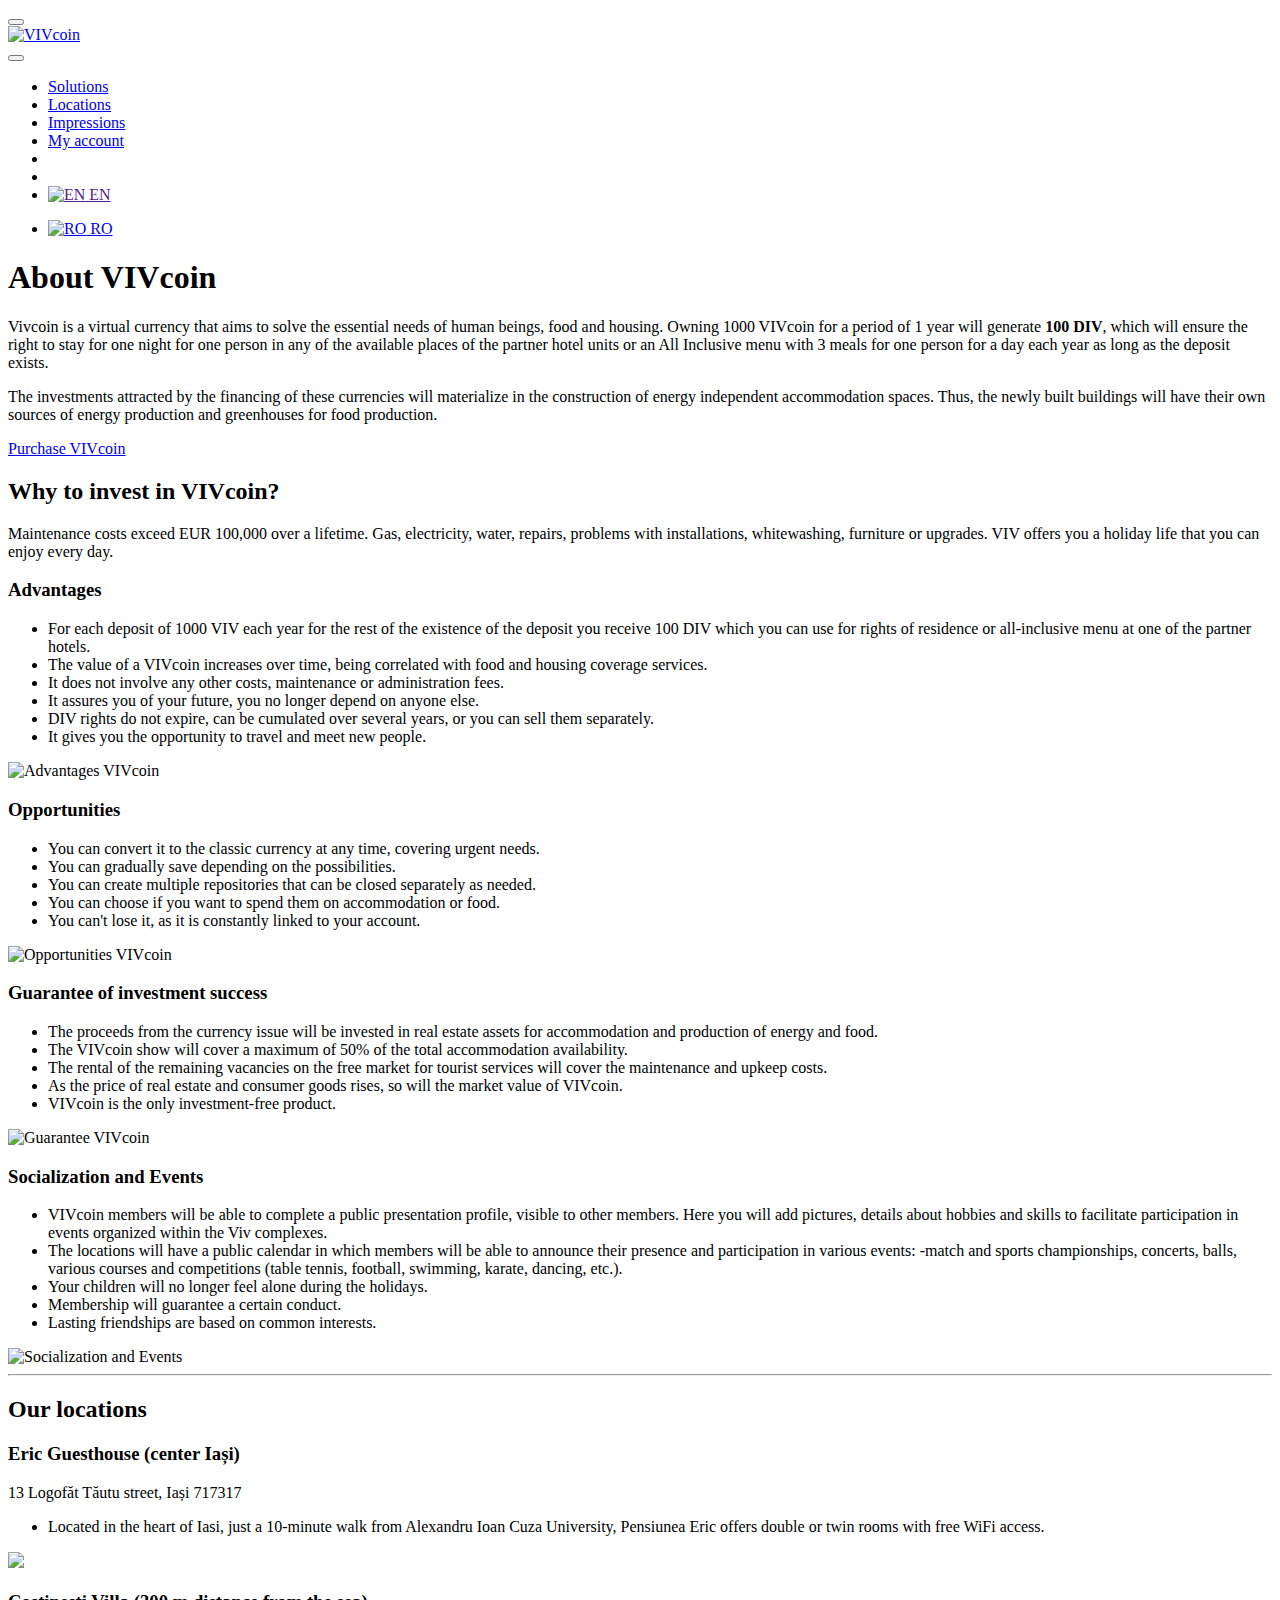
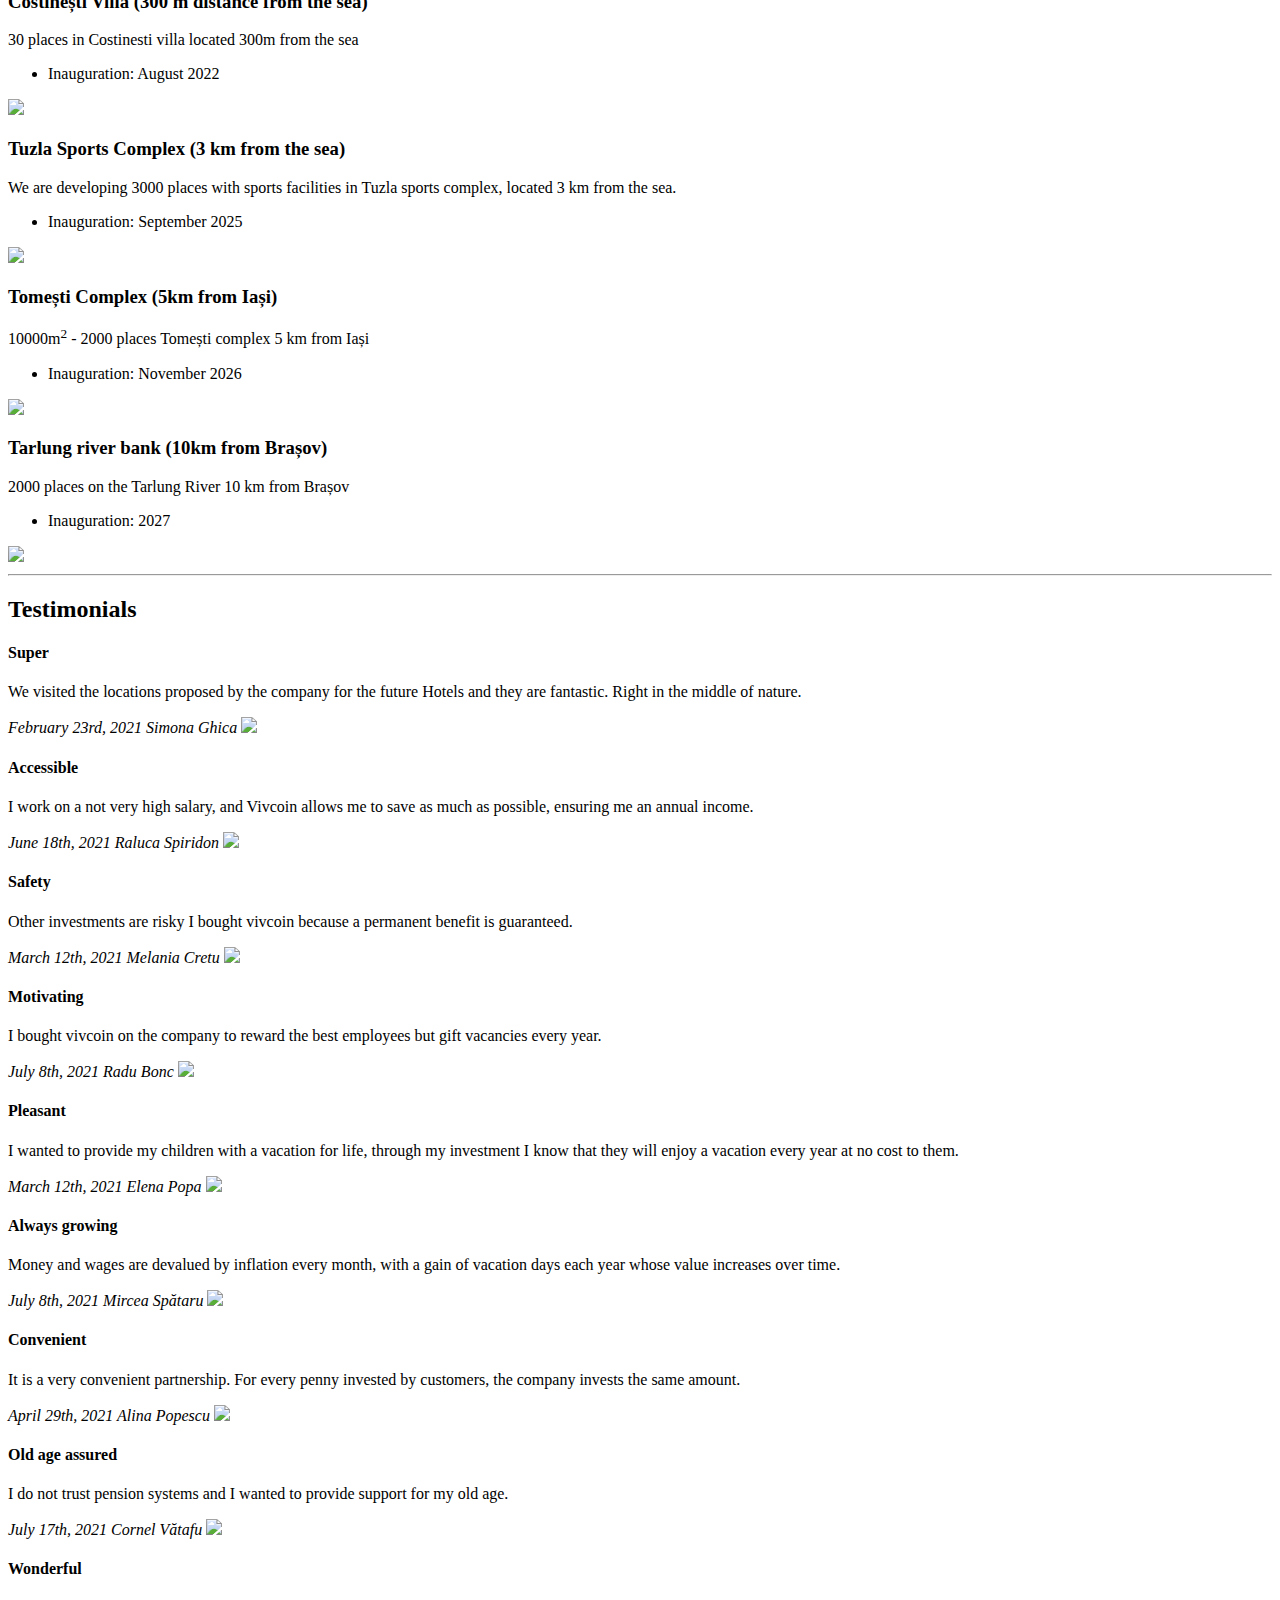
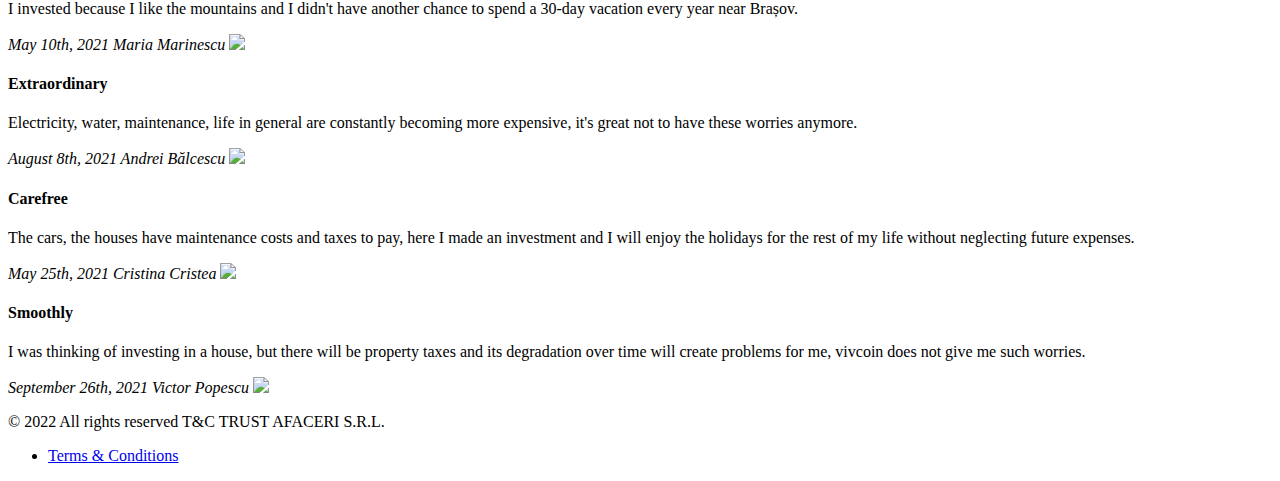
==== commit 88760fee: "Updated texts" ====
--- a/en/index.html
+++ b/en/index.html
@@ -40,7 +40,7 @@
             <div>
 
                 <h1>About VIVcoin</h1>
-                <p>Vivcoin is a virtual currency that aims to solve the essential needs of human beings, food and housing. Owning <span>1000 VIVcoin</span> for a period of 1 year will generate a <strong>DVIV</strong>, which will ensure the right to stay for one night for one person in any of the available places of the partner hotel units or an All Inclusive menu with 3 meals for one person for a day each year as long as the deposit exists.</p>
+                <p>Vivcoin is a virtual currency that aims to solve the essential needs of human beings, food and housing. Owning <span>1000 VIVcoin</span> for a period of 1 year will generate <strong>100 DIV</strong>, which will ensure the right to stay for one night for one person in any of the available places of the partner hotel units or an All Inclusive menu with 3 meals for one person for a day each year as long as the deposit exists.</p>
                 <p>The investments attracted by the financing of these currencies will materialize in the construction of energy independent accommodation spaces. Thus, the newly built buildings will have their own sources of energy production and greenhouses for food production.</p>
 
                 <nav class="form-buttons">
@@ -61,11 +61,11 @@
             <div>
                 <h3>Advantages</h3>
                 <ul>
-                    <li>For each deposit of 1000 VIV each year for the rest of the existence of the deposit you receive a right of residence or all-inclusive menu at one of the partner hotels.</li>
+                    <li>For each deposit of 1000 VIV each year for the rest of the existence of the deposit you receive 100 DIV which you can use for rights of residence or all-inclusive menu at one of the partner hotels.</li>
                     <li>The value of a VIVcoin increases over time, being correlated with food and housing coverage services.</li>
                     <li>It does not involve any other costs, maintenance or administration fees.</li>
                     <li>It assures you of your future, you no longer depend on anyone else.</li>
-                    <li>DVIV rights do not expire, can be cumulated over several years, or you can sell them separately.</li>
+                    <li>DIV rights do not expire, can be cumulated over several years, or you can sell them separately.</li>
                     <li>It gives you the opportunity to travel and meet new people.</li>
                 </ul>
             </div>
